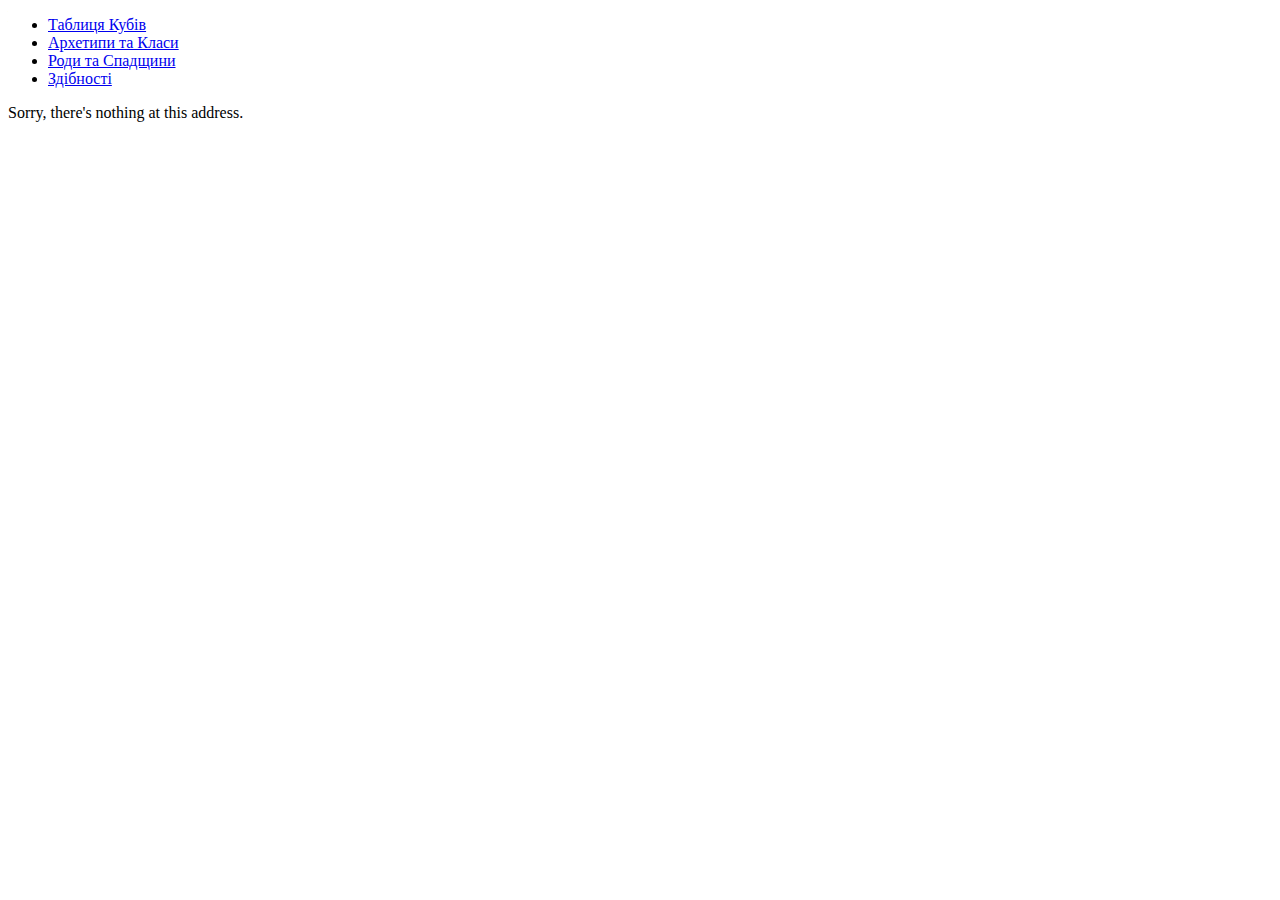
==== index.html @ 59d8beb3 "Deploying to master from @ McRev4/Pentaforce@0c232518a22925c85f3b612c5cedd785bb648bc6 🚀" ====
<!DOCTYPE html>
<html lang="en">

<head>
    <meta charset="utf-8" />
    <meta name="viewport" content="width=device-width, initial-scale=1.0, maximum-scale=1.0, user-scalable=no" />
    <title>Pentaforce.Beta.Wiki</title>
    <base href="/" />
    <link href="https://cdn.jsdelivr.net/npm/bootstrap@5.1.3/dist/css/bootstrap.min.css" rel="stylesheet" integrity="sha384-1BmE4kWBq78iYhFldvKuhfTAU6auU8tT94WrHftjDbrCEXSU1oBoqyl2QvZ6jIW3" crossorigin="anonymous">
    <link rel="stylesheet" href="https://cdn.jsdelivr.net/npm/bootstrap-icons@1.9.1/font/bootstrap-icons.css">
    <link href="css/app.css" rel="stylesheet" />
</head>

<body>
    <div id="app">Loading...</div>

    <div id="blazor-error-ui">
        An unhandled error has occurred.
        <a href="" class="reload">Reload</a>
        <a class="dismiss">🗙</a>
    </div>
    <script src="_framework/blazor.webassembly.js"></script>
    <script src="https://cdn.jsdelivr.net/npm/bootstrap@5.1.3/dist/js/bootstrap.bundle.min.js" integrity="sha384-ka7Sk0Gln4gmtz2MlQnikT1wXgYsOg+OMhuP+IlRH9sENBO0LRn5q+8nbTov4+1p" crossorigin="anonymous"></script>
</body>

</html>
---- css/app.css ----
﻿#blazor-error-ui {
    background: lightyellow;
    bottom: 0;
    box-shadow: 0 -1px 2px rgba(0, 0, 0, 0.2);
    display: none;
    left: 0;
    padding: 0.6rem 1.25rem 0.7rem 1.25rem;
    position: fixed;
    width: 100%;
    z-index: 1000;
}

    #blazor-error-ui .dismiss {
        cursor: pointer;
        position: absolute;
        right: 0.75rem;
        top: 0.5rem;
    }

.blazor-error-boundary {
    background: url([data-uri]) no-repeat 1rem/1.8rem, #b32121;
    padding: 1rem 1rem 1rem 3.7rem;
    color: white;
}

    .blazor-error-boundary::after {
        content: "An error has occurred."
    }

.callout {
    padding: 1.25rem;
    margin-top: 1.25rem;
    margin-bottom: 1.25rem;
    border: 1px solid #e9ecef;
    border-left-width: 0.25rem;
    border-radius: 0.25rem;
    border-left-color: #f0ad4e;
}

    .callout.callout-inner {
        border-left-color: #5bc0de;
    }

    .callout.callout-special {
        border-left-color: #d9534f;
    }

    .callout.callout-skill {
        border-left-color: #428bca;
    }

.img-container {
    margin-top: 1.25rem;
    overflow: hidden;
}

.img-container img {
    object-fit: cover;
}
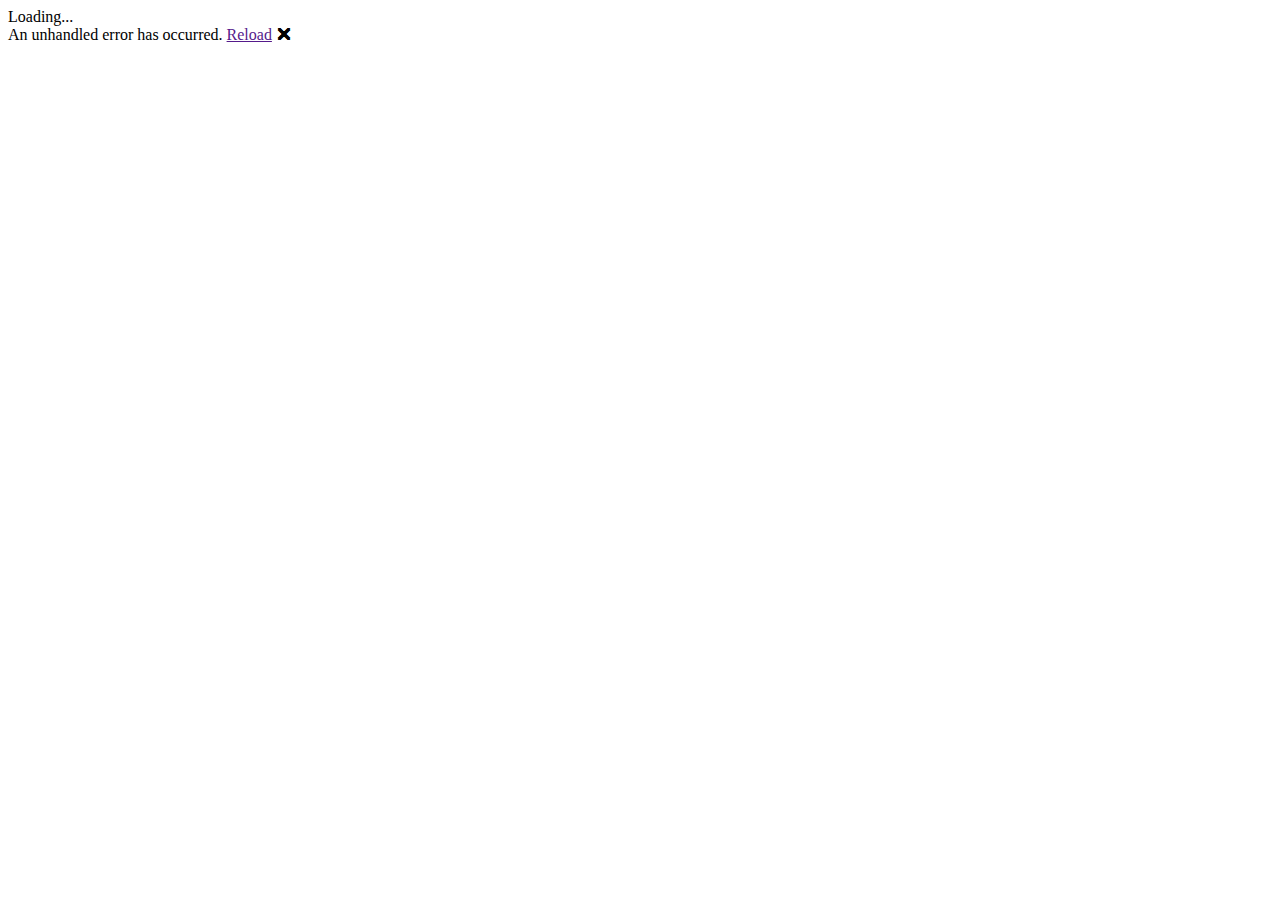
==== commit be52a29e: "Deploying to master from @ McRev4/Pentaforce@d3db1c7b5e40a3c5be0d3a055f28b23146552b21 🚀" ====
--- a/index.html
+++ b/index.html
@@ -5,7 +5,7 @@
     <meta charset="utf-8" />
     <meta name="viewport" content="width=device-width, initial-scale=1.0, maximum-scale=1.0, user-scalable=no" />
     <title>Pentaforce.Beta.Wiki</title>
-    <base href="/" />
+    <base href="/pentaforce/" />
     <link href="https://cdn.jsdelivr.net/npm/bootstrap@5.1.3/dist/css/bootstrap.min.css" rel="stylesheet" integrity="sha384-1BmE4kWBq78iYhFldvKuhfTAU6auU8tT94WrHftjDbrCEXSU1oBoqyl2QvZ6jIW3" crossorigin="anonymous">
     <link rel="stylesheet" href="https://cdn.jsdelivr.net/npm/bootstrap-icons@1.9.1/font/bootstrap-icons.css">
     <link href="css/app.css" rel="stylesheet" />
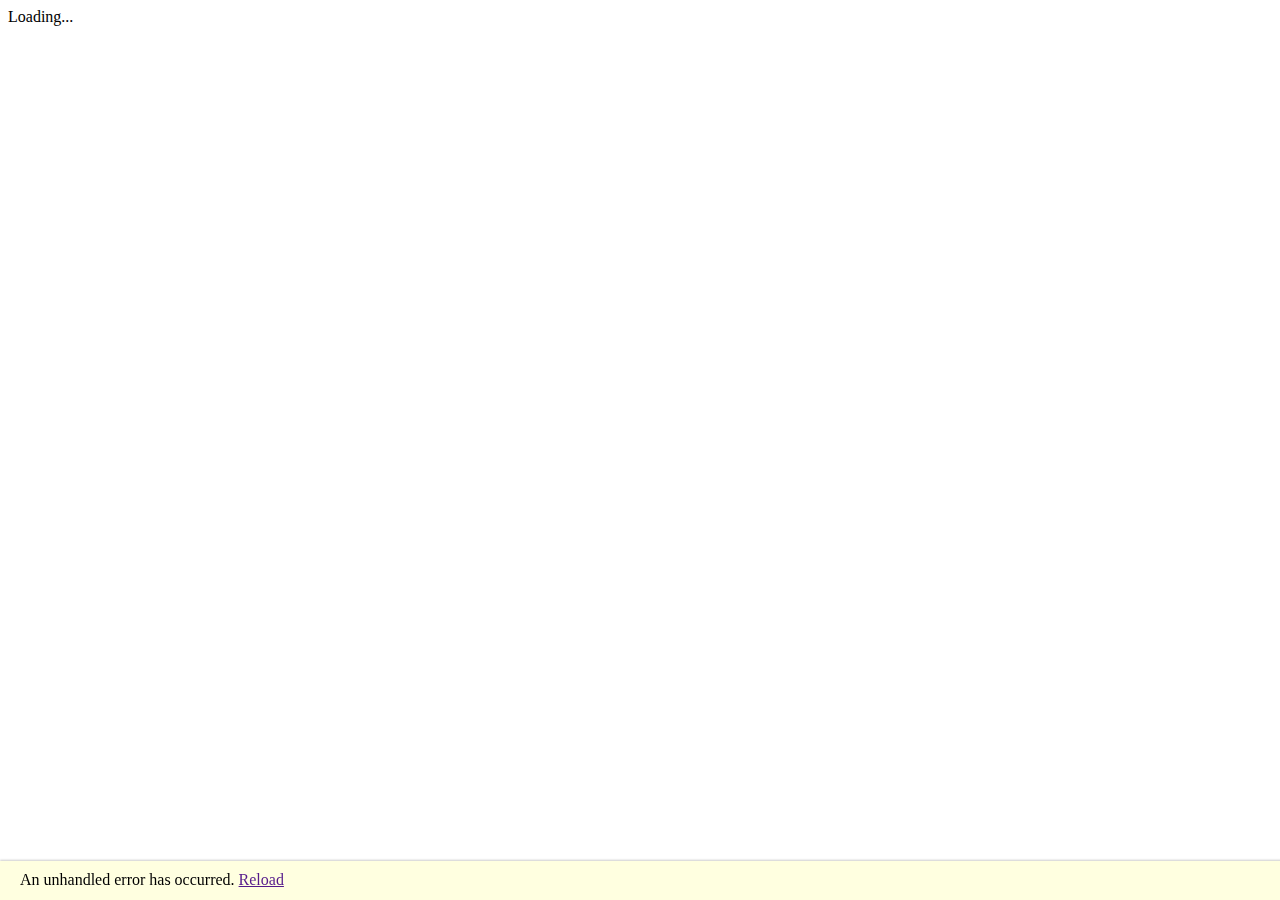
==== commit 956bca84: "Deploying to pages from @ McRev4/Pentaforce@abb90bd1563b67e5313aa6347a9cc21a5bad433c 🚀" ====
--- a/index.html
+++ b/index.html
@@ -5,7 +5,7 @@
     <meta charset="utf-8" />
     <meta name="viewport" content="width=device-width, initial-scale=1.0, maximum-scale=1.0, user-scalable=no" />
     <title>Pentaforce.Beta.Wiki</title>
-    <base href="/pentaforce/" />
+    <base href="https://mcrev4.github.io/Pentaforce/" />
     <link href="https://cdn.jsdelivr.net/npm/bootstrap@5.1.3/dist/css/bootstrap.min.css" rel="stylesheet" integrity="sha384-1BmE4kWBq78iYhFldvKuhfTAU6auU8tT94WrHftjDbrCEXSU1oBoqyl2QvZ6jIW3" crossorigin="anonymous">
     <link rel="stylesheet" href="https://cdn.jsdelivr.net/npm/bootstrap-icons@1.9.1/font/bootstrap-icons.css">
     <link href="css/app.css" rel="stylesheet" />
